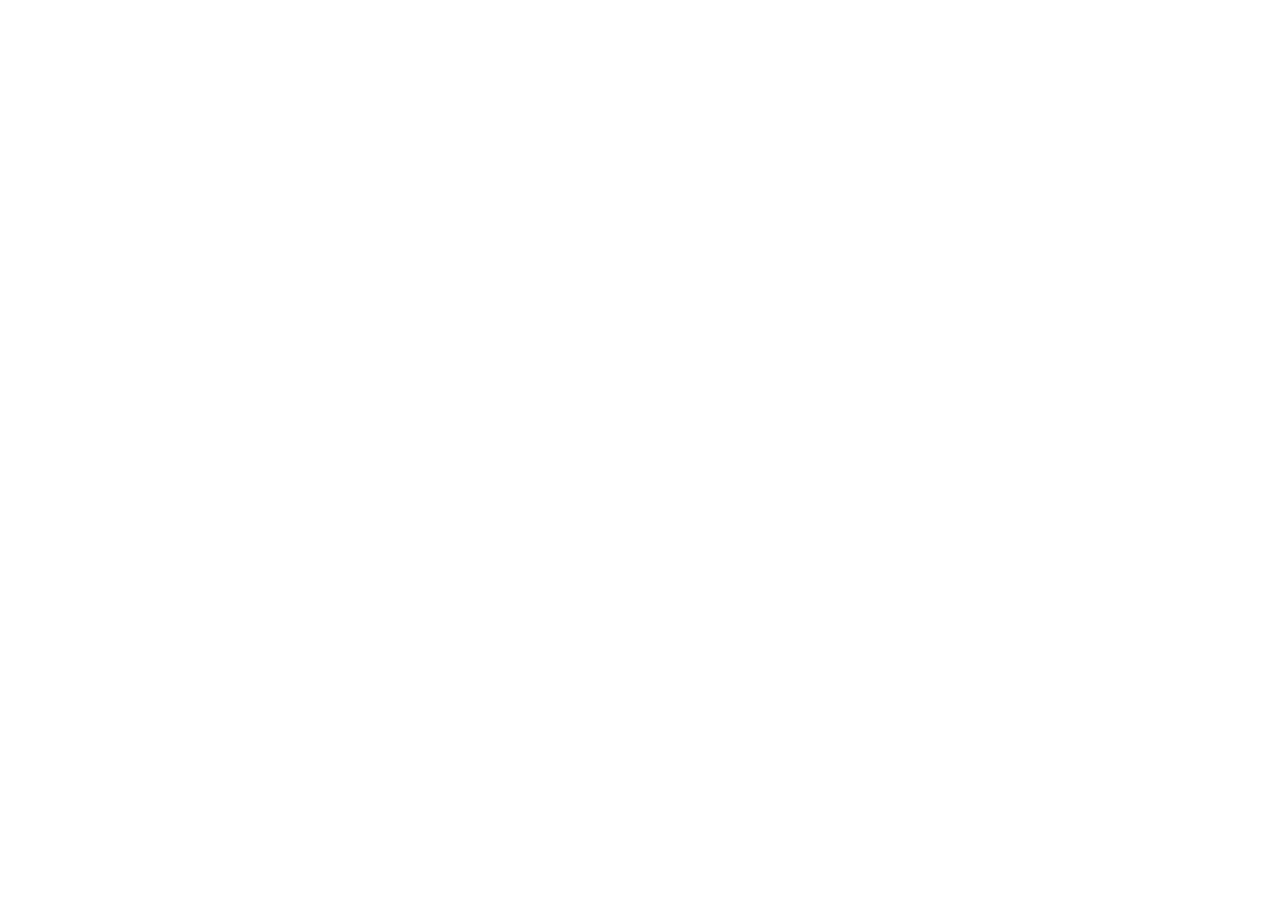
==== safeear-netlify/index.html @ b19d5a36 "Add files via upload" ====
<!DOCTYPE html>
<html lang="en">
  <head>
    <meta charset="UTF-8" />
    <link rel="icon" type="image/svg+xml" href="/favicon.svg" />
    <meta name="viewport" content="width=device-width, initial-scale=1.0" />
    <meta name="description" content="SafeEar — A real human listener. No judgment, no diagnosis. Book a session today." />
    <title>SafeEar — Someone Who Will Truly Listen</title>
    <link rel="preconnect" href="https://fonts.googleapis.com" />
    <link rel="preconnect" href="https://fonts.gstatic.com" crossorigin />
    <link href="https://fonts.googleapis.com/css2?family=DM+Serif+Display:ital@0;1&family=DM+Sans:ital,opsz,wght@0,9..40,300;0,9..40,400;0,9..40,500;1,9..40,400&display=swap" rel="stylesheet" />
    <script type="module" crossorigin src="/assets/index-CZ2y7kFp.js"></script>
    <link rel="stylesheet" crossorigin href="/assets/index-CGoP6dYB.css">
  </head>
  <body>
    <div id="root"></div>
    <form name="booking" method="POST" data-netlify="true" hidden>
      <input type="hidden" name="form-name" value="booking" />
      <input name="client_name" />
      <input name="client_email" />
      <input name="session_name" />
      <input name="duration" />
      <input name="price" />
      <input name="date" />
      <input name="client_time" />
      <input name="operator_time" />
      <input name="call_type" />
      <input name="platform" />
      <textarea name="summary"></textarea>
    </form>
  </body>
</html>
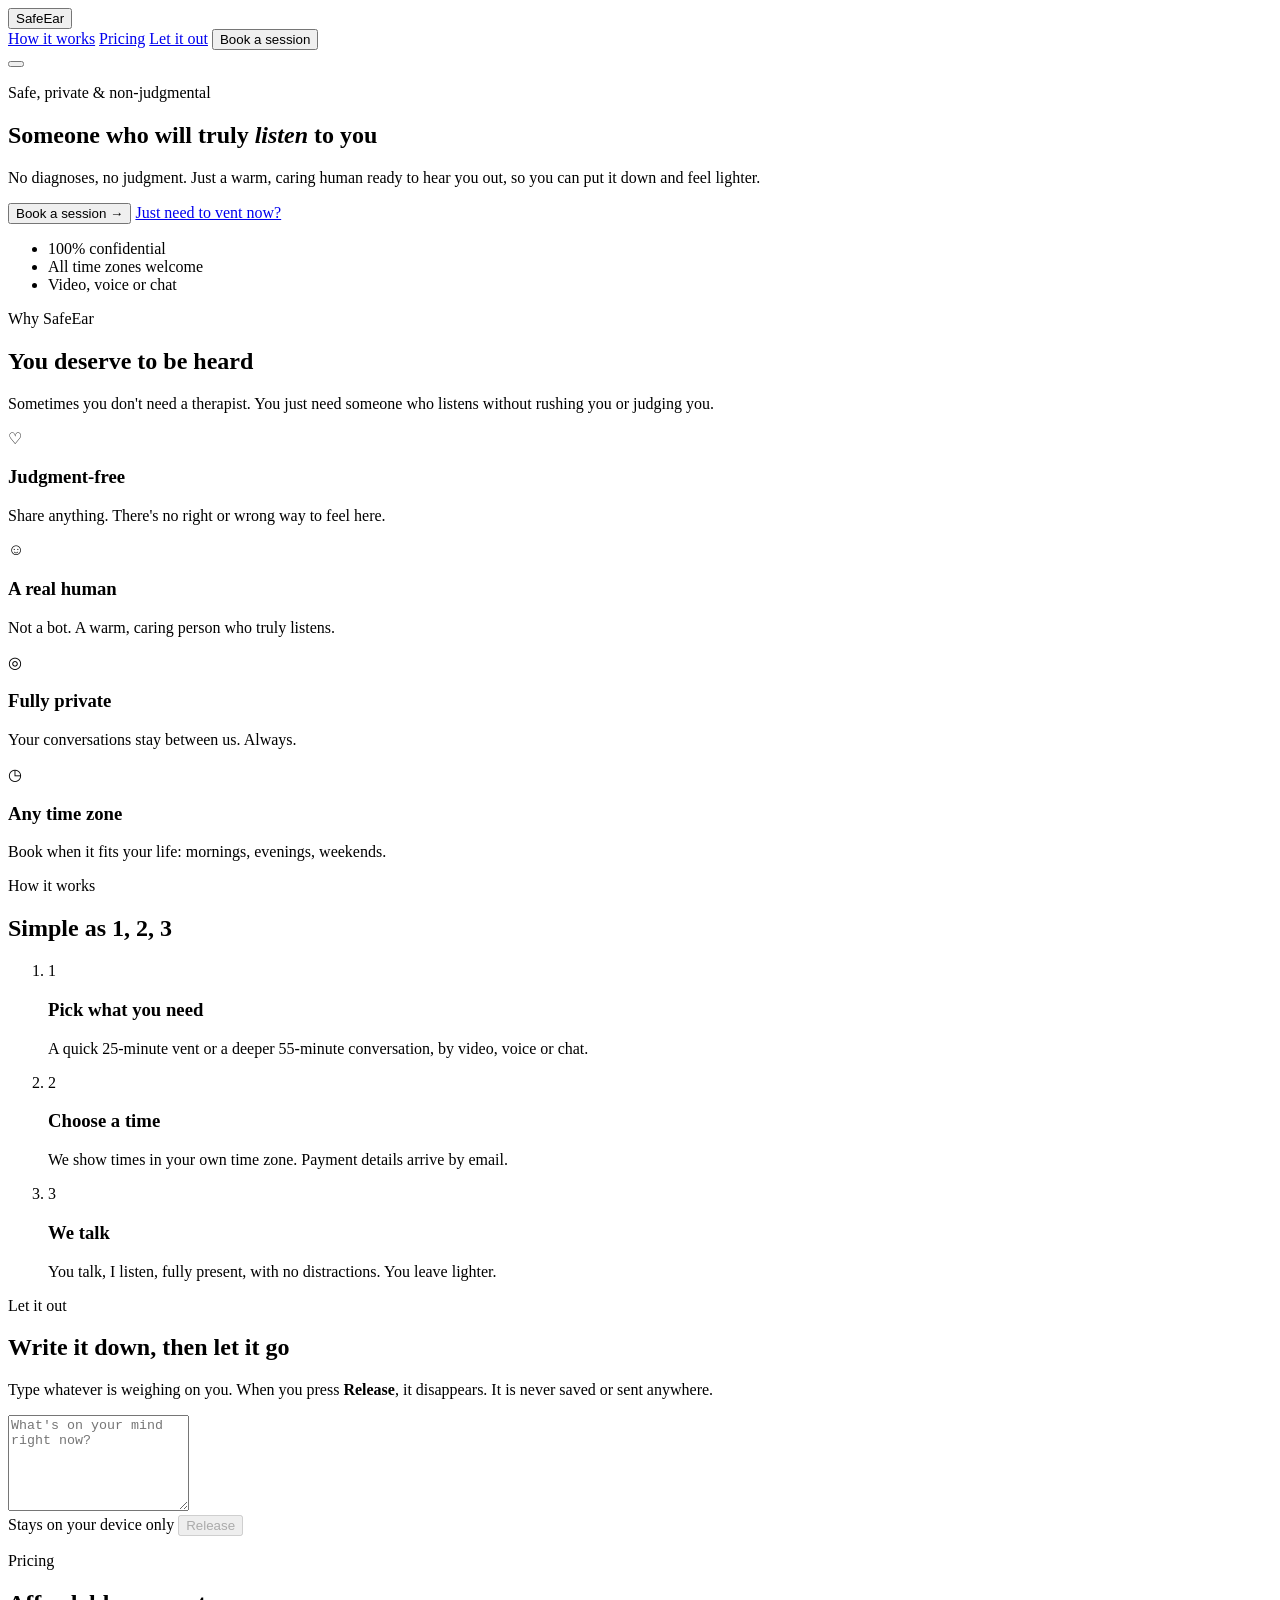
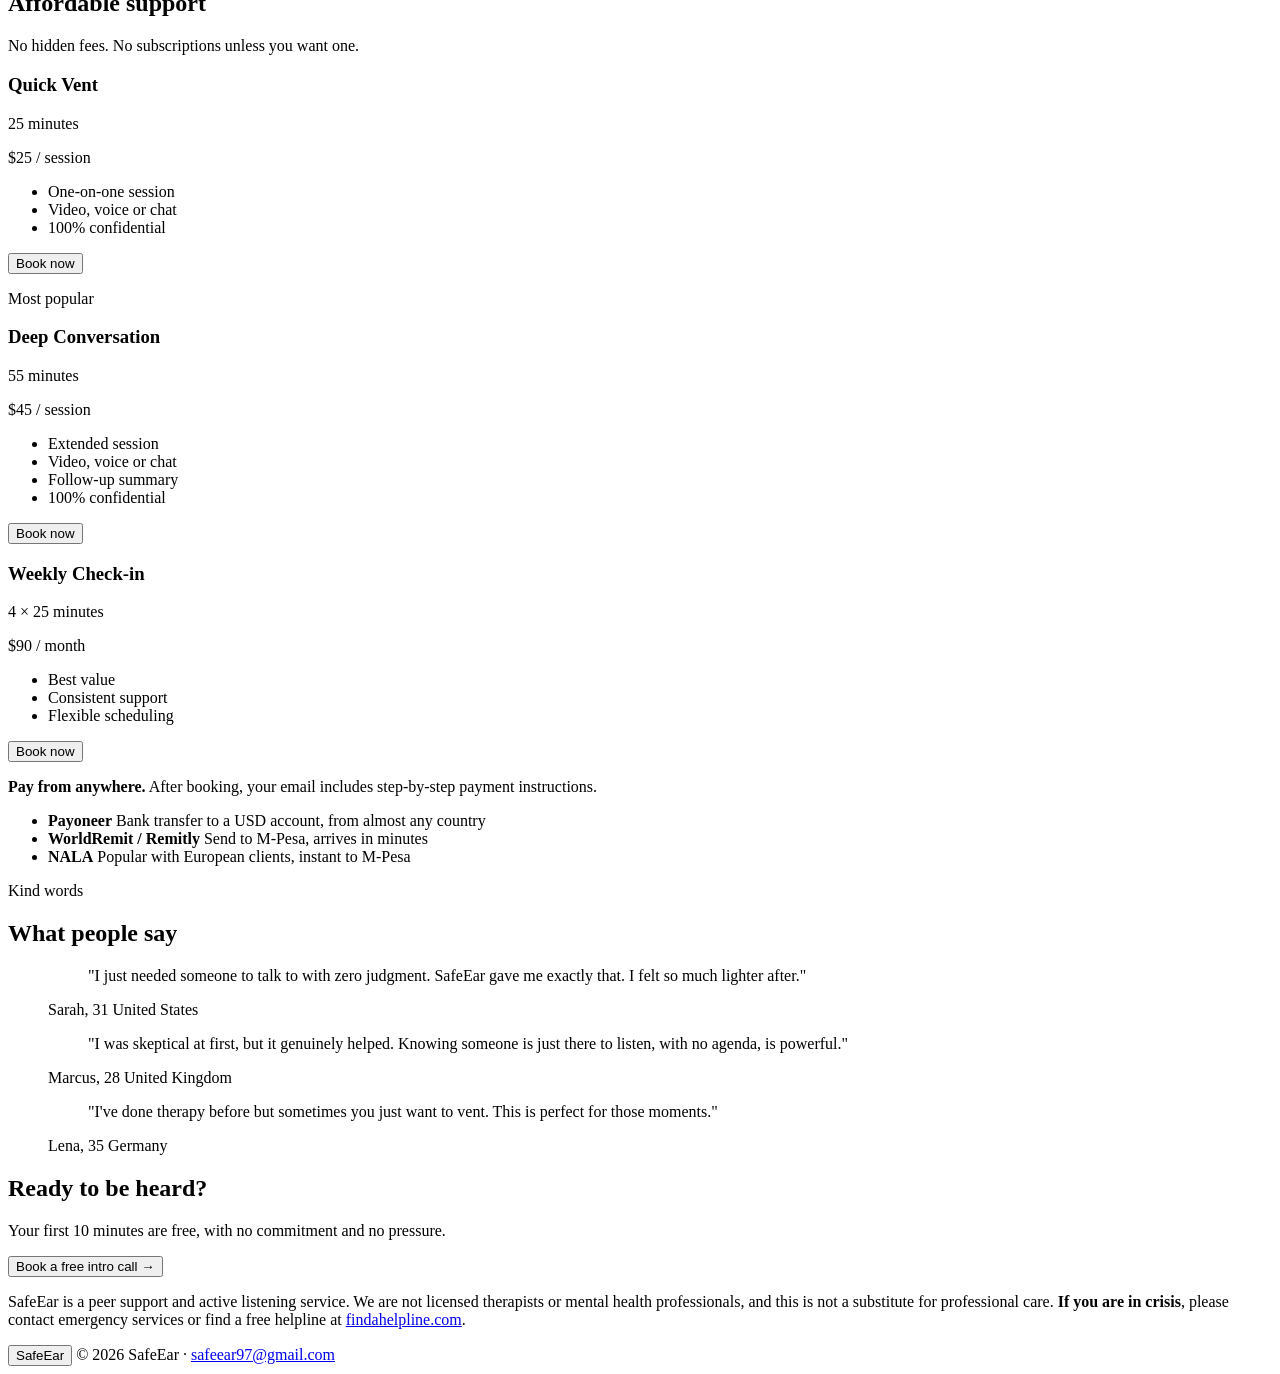
==== commit e1622829: "feat: rebuild home page as plain HTML with let-it-out section" ====
--- a/safeear-netlify/index.html
+++ b/safeear-netlify/index.html
@@ -1,32 +1,249 @@
 <!DOCTYPE html>
 <html lang="en">
-  <head>
-    <meta charset="UTF-8" />
-    <link rel="icon" type="image/svg+xml" href="/favicon.svg" />
-    <meta name="viewport" content="width=device-width, initial-scale=1.0" />
-    <meta name="description" content="SafeEar — A real human listener. No judgment, no diagnosis. Book a session today." />
-    <title>SafeEar — Someone Who Will Truly Listen</title>
-    <link rel="preconnect" href="https://fonts.googleapis.com" />
-    <link rel="preconnect" href="https://fonts.gstatic.com" crossorigin />
-    <link href="https://fonts.googleapis.com/css2?family=DM+Serif+Display:ital@0;1&family=DM+Sans:ital,opsz,wght@0,9..40,300;0,9..40,400;0,9..40,500;1,9..40,400&display=swap" rel="stylesheet" />
-    <script type="module" crossorigin src="/assets/index-CZ2y7kFp.js"></script>
-    <link rel="stylesheet" crossorigin href="/assets/index-CGoP6dYB.css">
-  </head>
-  <body>
-    <div id="root"></div>
-    <form name="booking" method="POST" data-netlify="true" hidden>
-      <input type="hidden" name="form-name" value="booking" />
-      <input name="client_name" />
-      <input name="client_email" />
-      <input name="session_name" />
-      <input name="duration" />
-      <input name="price" />
-      <input name="date" />
-      <input name="client_time" />
-      <input name="operator_time" />
-      <input name="call_type" />
-      <input name="platform" />
-      <textarea name="summary"></textarea>
-    </form>
-  </body>
+<head>
+  <meta charset="UTF-8" />
+  <meta name="viewport" content="width=device-width, initial-scale=1.0" />
+  <meta name="description" content="SafeEar — A real human listener. No judgment, no diagnosis. Book a session and feel lighter." />
+  <meta name="theme-color" content="#f7f4ef" />
+  <title>SafeEar — Someone Who Will Truly Listen</title>
+  <link rel="icon" type="image/svg+xml" href="/favicon.svg" />
+  <link rel="preconnect" href="https://fonts.googleapis.com" />
+  <link rel="preconnect" href="https://fonts.gstatic.com" crossorigin />
+  <link href="https://fonts.googleapis.com/css2?family=DM+Serif+Display:ital@0;1&family=DM+Sans:opsz,wght@9..40,300;9..40,400;9..40,500;9..40,600&display=swap" rel="stylesheet" />
+  <link rel="stylesheet" href="/css/styles.css" />
+  <link rel="stylesheet" href="/css/booking.css" />
+</head>
+<body>
+  <header class="header" id="header">
+    <div class="wrap header-inner">
+      <button class="logo" aria-label="SafeEar home">Safe<span>Ear</span></button>
+      <nav class="nav" id="nav">
+        <a href="#how">How it works</a>
+        <a href="#pricing">Pricing</a>
+        <a href="#release">Let it out</a>
+        <button class="btn btn-primary btn-sm" data-book>Book a session</button>
+      </nav>
+      <button class="menu-toggle" id="menu-toggle" aria-label="Open menu" aria-expanded="false">
+        <span></span><span></span>
+      </button>
+    </div>
+  </header>
+
+  <main>
+    <section class="hero">
+      <div class="hero-glow" aria-hidden="true"></div>
+      <div class="wrap hero-inner">
+        <p class="pill">Safe, private &amp; non-judgmental</p>
+        <h1>Someone who will truly <em>listen</em> to you</h1>
+        <p class="lead">No diagnoses, no judgment. Just a warm, caring human ready to hear you out, so you can put it down and feel lighter.</p>
+        <div class="hero-actions">
+          <button class="btn btn-primary btn-lg" data-book>Book a session <span aria-hidden="true">→</span></button>
+          <a class="btn btn-ghost btn-lg" href="#release">Just need to vent now?</a>
+        </div>
+        <ul class="trust">
+          <li>100% confidential</li>
+          <li>All time zones welcome</li>
+          <li>Video, voice or chat</li>
+        </ul>
+      </div>
+    </section>
+
+    <section class="section" id="why">
+      <div class="wrap">
+        <p class="eyebrow">Why SafeEar</p>
+        <h2>You deserve to be heard</h2>
+        <p class="section-lead">Sometimes you don't need a therapist. You just need someone who listens without rushing you or judging you.</p>
+        <div class="grid-4">
+          <article class="card">
+            <div class="card-icon">♡</div>
+            <h3>Judgment-free</h3>
+            <p>Share anything. There's no right or wrong way to feel here.</p>
+          </article>
+          <article class="card">
+            <div class="card-icon">☺</div>
+            <h3>A real human</h3>
+            <p>Not a bot. A warm, caring person who truly listens.</p>
+          </article>
+          <article class="card">
+            <div class="card-icon">◎</div>
+            <h3>Fully private</h3>
+            <p>Your conversations stay between us. Always.</p>
+          </article>
+          <article class="card">
+            <div class="card-icon">◷</div>
+            <h3>Any time zone</h3>
+            <p>Book when it fits your life: mornings, evenings, weekends.</p>
+          </article>
+        </div>
+      </div>
+    </section>
+
+    <section class="section section-tint" id="how">
+      <div class="wrap">
+        <p class="eyebrow">How it works</p>
+        <h2>Simple as 1, 2, 3</h2>
+        <ol class="steps">
+          <li>
+            <span class="step-num">1</span>
+            <h3>Pick what you need</h3>
+            <p>A quick 25-minute vent or a deeper 55-minute conversation, by video, voice or chat.</p>
+          </li>
+          <li>
+            <span class="step-num">2</span>
+            <h3>Choose a time</h3>
+            <p>We show times in your own time zone. Payment details arrive by email.</p>
+          </li>
+          <li>
+            <span class="step-num">3</span>
+            <h3>We talk</h3>
+            <p>You talk, I listen, fully present, with no distractions. You leave lighter.</p>
+          </li>
+        </ol>
+      </div>
+    </section>
+
+    <section class="section" id="release">
+      <div class="wrap release">
+        <div>
+          <p class="eyebrow">Let it out</p>
+          <h2>Write it down, then let it go</h2>
+          <p class="section-lead">Type whatever is weighing on you. When you press <strong>Release</strong>, it disappears. It is never saved or sent anywhere.</p>
+        </div>
+        <div class="release-box" id="release-box">
+          <textarea id="release-text" rows="6" placeholder="What's on your mind right now?" aria-label="Write what's on your mind"></textarea>
+          <div class="release-actions">
+            <span class="release-note">Stays on your device only</span>
+            <button class="btn btn-primary" id="release-btn" disabled>Release</button>
+          </div>
+          <div class="release-done" id="release-done" hidden>
+            <p class="release-done-title">It's gone. Take a slow breath.</p>
+            <div class="breath" aria-hidden="true"><span></span></div>
+            <p>If you'd like someone to hear the rest, I'm here.</p>
+            <div class="release-done-actions">
+              <button class="btn btn-primary" data-book>Talk to someone</button>
+              <button class="btn btn-ghost" id="release-again">Write more</button>
+            </div>
+          </div>
+        </div>
+      </div>
+    </section>
+
+    <section class="section section-tint" id="pricing">
+      <div class="wrap">
+        <p class="eyebrow">Pricing</p>
+        <h2>Affordable support</h2>
+        <p class="section-lead">No hidden fees. No subscriptions unless you want one.</p>
+        <div class="grid-3">
+          <article class="price-card">
+            <h3>Quick Vent</h3>
+            <p class="muted">25 minutes</p>
+            <p class="price">$25 <span>/ session</span></p>
+            <ul class="ticks">
+              <li>One-on-one session</li>
+              <li>Video, voice or chat</li>
+              <li>100% confidential</li>
+            </ul>
+            <button class="btn btn-soft btn-block" data-book="quick">Book now</button>
+          </article>
+          <article class="price-card featured">
+            <p class="badge">Most popular</p>
+            <h3>Deep Conversation</h3>
+            <p class="muted">55 minutes</p>
+            <p class="price">$45 <span>/ session</span></p>
+            <ul class="ticks">
+              <li>Extended session</li>
+              <li>Video, voice or chat</li>
+              <li>Follow-up summary</li>
+              <li>100% confidential</li>
+            </ul>
+            <button class="btn btn-primary btn-block" data-book="deep">Book now</button>
+          </article>
+          <article class="price-card">
+            <h3>Weekly Check-in</h3>
+            <p class="muted">4 × 25 minutes</p>
+            <p class="price">$90 <span>/ month</span></p>
+            <ul class="ticks">
+              <li>Best value</li>
+              <li>Consistent support</li>
+              <li>Flexible scheduling</li>
+            </ul>
+            <button class="btn btn-soft btn-block" data-book="weekly">Book now</button>
+          </article>
+        </div>
+        <div class="pay">
+          <p><strong>Pay from anywhere.</strong> After booking, your email includes step-by-step payment instructions.</p>
+          <ul class="pay-list">
+            <li><b>Payoneer</b> Bank transfer to a USD account, from almost any country</li>
+            <li><b>WorldRemit / Remitly</b> Send to M-Pesa, arrives in minutes</li>
+            <li><b>NALA</b> Popular with European clients, instant to M-Pesa</li>
+          </ul>
+        </div>
+      </div>
+    </section>
+
+    <section class="section" id="words">
+      <div class="wrap">
+        <p class="eyebrow">Kind words</p>
+        <h2>What people say</h2>
+        <div class="grid-3">
+          <figure class="quote">
+            <blockquote>"I just needed someone to talk to with zero judgment. SafeEar gave me exactly that. I felt so much lighter after."</blockquote>
+            <figcaption>Sarah, 31 <span>United States</span></figcaption>
+          </figure>
+          <figure class="quote">
+            <blockquote>"I was skeptical at first, but it genuinely helped. Knowing someone is just there to listen, with no agenda, is powerful."</blockquote>
+            <figcaption>Marcus, 28 <span>United Kingdom</span></figcaption>
+          </figure>
+          <figure class="quote">
+            <blockquote>"I've done therapy before but sometimes you just want to vent. This is perfect for those moments."</blockquote>
+            <figcaption>Lena, 35 <span>Germany</span></figcaption>
+          </figure>
+        </div>
+      </div>
+    </section>
+
+    <section class="wrap">
+      <div class="cta">
+        <h2>Ready to be heard?</h2>
+        <p>Your first 10 minutes are free, with no commitment and no pressure.</p>
+        <button class="btn btn-light btn-lg" data-book="intro">Book a free intro call <span aria-hidden="true">→</span></button>
+      </div>
+    </section>
+  </main>
+
+  <footer class="wrap footer">
+    <p class="disclaimer">SafeEar is a peer support and active listening service. We are not licensed therapists or mental health professionals, and this is not a substitute for professional care. <strong>If you are in crisis</strong>, please contact emergency services or find a free helpline at <a href="https://findahelpline.com" target="_blank" rel="noopener">findahelpline.com</a>.</p>
+    <div class="footer-row">
+      <button class="logo logo-sm" aria-label="SafeEar">Safe<span>Ear</span></button>
+      <span>© <span id="year">2026</span> SafeEar · <a href="mailto:safeear97@gmail.com">safeear97@gmail.com</a></span>
+    </div>
+  </footer>
+
+  <div id="booking-root"></div>
+
+  <!-- Netlify detects this form at deploy time. Field names must match js/booking-submit.js. -->
+  <form name="booking" method="POST" data-netlify="true" netlify-honeypot="bot-field" hidden>
+    <input type="hidden" name="form-name" value="booking" />
+    <input name="bot-field" />
+    <input name="client_name" />
+    <input name="client_email" />
+    <input name="session_name" />
+    <input name="duration" />
+    <input name="price" />
+    <input name="date" />
+    <input name="client_time" />
+    <input name="operator_time" />
+    <input name="call_type" />
+    <input name="method" />
+    <input name="platform" />
+    <textarea name="note"></textarea>
+    <textarea name="summary"></textarea>
+  </form>
+
+  <script src="/js/config.js"></script>
+  <script src="/js/time.js"></script>
+  <script src="/js/booking-submit.js"></script>
+  <script src="/js/booking.js"></script>
+  <script src="/js/site.js"></script>
+</body>
 </html>
